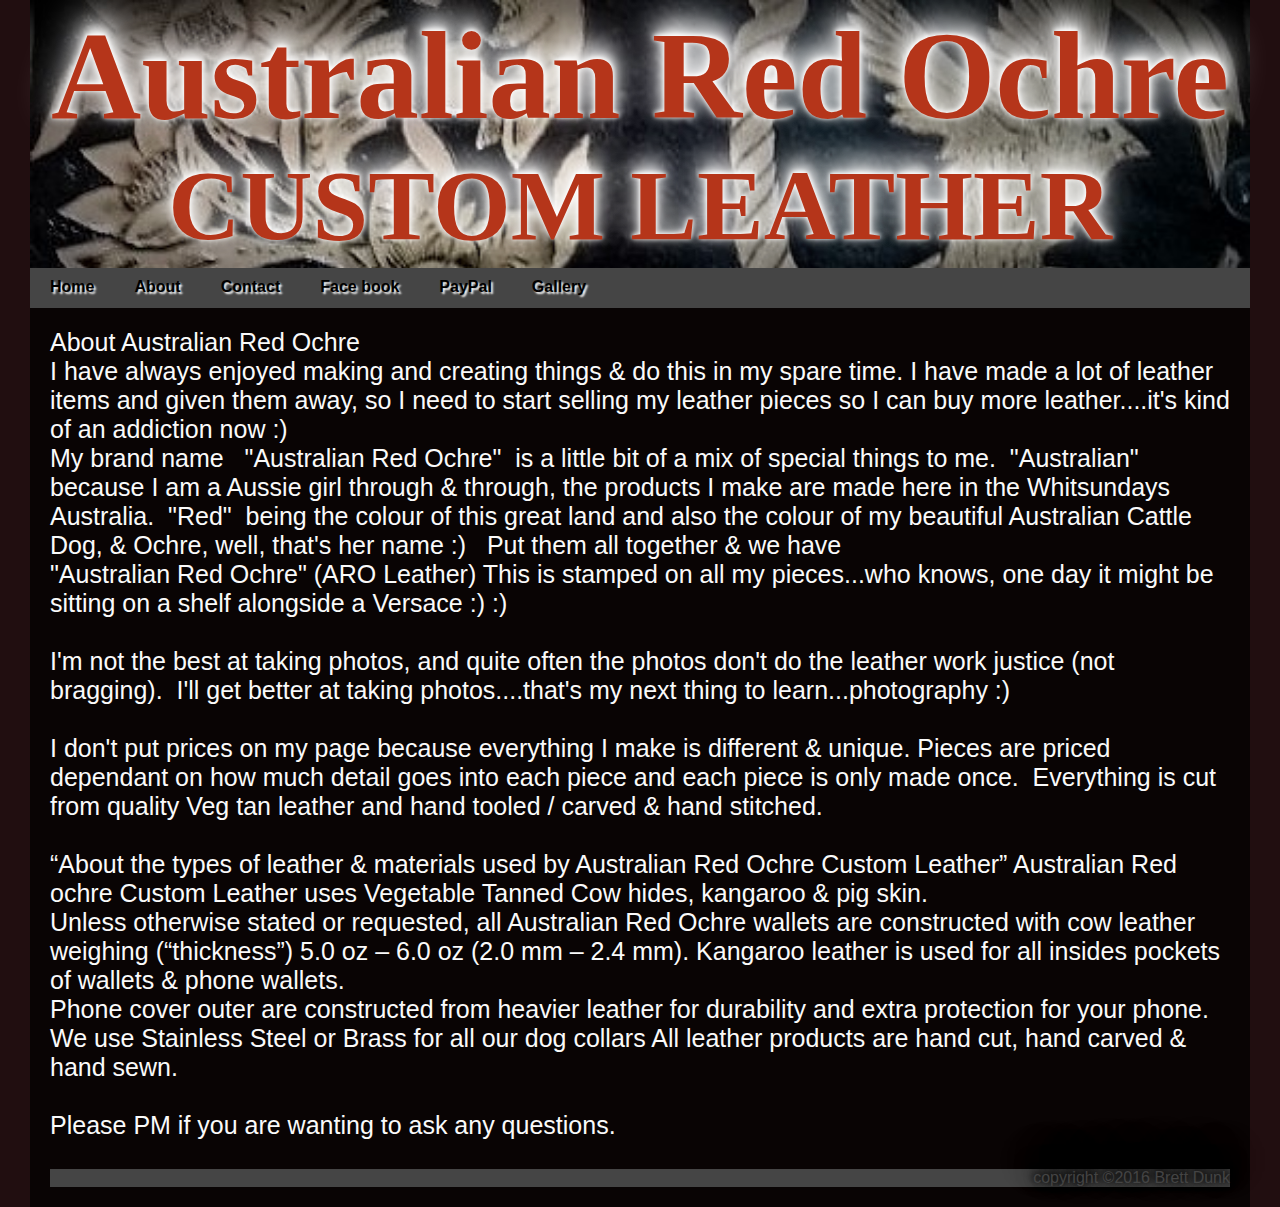
==== about.html @ 4c29d474 "Update about.html" ====
<!DOCUMENT html>
	<html>
		<head>
			<title>AROcustomleather</title>
			<link rel="stylesheet" type="text/css" href="main.css" />
			
		</head>
		<body> 			
				<div id="container">				
					<div id="header">					  
						<h2>Australian Red Ochre</h2>
						<h1>CUSTOM LEATHER</h1>												
					</div>
					<div id="nav">
							<h3></h3>
								<ul>
									<li><a class="selected" href="index.html">Home</a></li>
									<li><a class="selected" href="about.html">About</a></li>
									<li><a class="selected" href="contact.html">Contact</a></li>
									<li><a class="selected" href="https://www.facebook.com/customleatheraustralia/?ref=aymt_homepage_panel"target="_blank">Face book</a></li>
									<li><a class="selected" href=" https://paypal.me/aroleather"target="blank">PayPal</a></li>
									<li><a class="selected" href="gallery.html">Gallery</a></li>
								</ul>							
					</div>										
					<div id="content">												
						<div id="main">
							<div id="text">													
								About Australian Red Ochre
						
							 
								<p>I have always enjoyed making and creating things & do this in my spare time. I have made a lot of leather items and given them away, so I need to start
									selling my leather pieces so I can buy more leather....it's kind of an addiction now :)</p>

								   <p>My brand name &nbsp "Australian Red Ochre"&nbsp is a little bit of a mix of special things to me. &nbsp"Australian"&nbsp because I am a Aussie girl 
									
								   through & through, the products I make are made here in the Whitsundays Australia. &nbsp"Red"&nbsp being the colour of this great land 
									
								   and also the colour of my beautiful Australian Cattle Dog, & Ochre, well, that's her name :) &nbsp Put them all together & we have</p><p>
									
								   "Australian Red Ochre" (ARO Leather) This is stamped on all my pieces...who knows, one day it might be sitting on a shelf  alongside a Versace :) :)</p><br>

								   <p>I'm not the best at taking photos, and quite often the photos don't do the leather work justice (not bragging).&nbsp I'll get better
									
								   at taking photos....that's my next thing to learn...photography :)</p><br>
								   								  
							   
								   I don't put prices on my page because everything I make is different & unique. Pieces are priced dependant on how much
									
								   detail goes into each piece and each piece is only made once.&nbsp Everything is cut from quality Veg tan leather and hand
									
								   tooled / carved & hand stitched.<br><br>
			                                            		“About the types of leather & materials used by Australian Red Ochre Custom Leather”

									Australian Red ochre Custom Leather uses Vegetable Tanned Cow hides, kangaroo & pig skin.<br>

									Unless otherwise stated or requested, all Australian Red Ochre wallets are constructed with cow leather weighing (“thickness”) 5.0 oz – 6.0 oz (2.0 mm – 2.4 mm). 

									Kangaroo leather is used for all insides pockets of wallets & phone wallets.<br> Phone cover outer are constructed from heavier leather for durability
									and extra protection for your phone.

									We use Stainless Steel or Brass for all our dog collars

									All leather products are hand cut, hand carved & hand sewn.<br><br>
																
								        Please PM if you are wanting to ask any questions.<br><br>
					        
							
					        
							   							   
							</div>	 
																
				
						<div id="footer">
							copyright &copy;2016 Brett Dunk
						</div>
					
					</div>		
				</div>
			</div>
													
		  </body>
	</html>
---- main.css ----
*{
    margin: 0px;
    padding: 0px;
    border: 0;
    outline: 0;
}
body, html {
    width:100%;
    min-height: 100%;
}	

body {	
	/*background-image:url('../img/redocher.jpg');*/
	margin: 0px;
    padding: 0px;
	background-repeat:no-repeat;
	background-size: cover;
	font-family: comic-sans,arial;
	background-color: #210e10;
}

h1, h2, h3 {
	color: #b5351a;
	text-shadow: white 0 -1px 4px, white 0 -2px 10px, white 0 -10px 20px, white 0 -18px 40px;
}

h2 {
	font-family: edwardian script itc; font-size: 250%;
}

h1 {
	font-size:200%;color: #b5351a;
}

h3 {
	text-align: center; color: b30000;
	font-size:200%;
}



/*h2 {	
	color: #b5351a;	
    text-shadow: -4px 0 gold, 0 2px white, 1px 0 white, 0  -2px white;
} */

#container{ 
	max-width: 1220px;
	margin-left: auto;
	margin-right: auto;
	
}

@media screen and (max-width:1219px){
	#container{
		width:100%;
	}
}

@media screen and (max-width:640px){
	#container{
		width:640px;
	}
	
}

@media screen and (max-width:320px){
	#container{
		width:320px;
	}
	
}			

	
#header {
	background-image:url('../img/nokia phone wallet4.jpg');
    background-repeat:no-repeat;
	background-size:cover;	
	text-align:center;
	font-family:Cambria;
	font-size: 50px;
	padding:5px ;
}

#content {
	color: rgb(250,250,250);
	background-color: rgba(0,0,0,.7) ;
	padding: 20px;
	
	
}

#main{
    image:float-left
}


#text{
	text-align:left;
	font-size:25px;
}

#nav ul li a {
	text-decoration:none;
	float: left;
	/*display: block; color: green;*/	
	padding: 10px 20px;
	
}

#nav {
	clear:both;
	height: 40px;
	min-width:640px;
	/*background: #a7e0ee;*/
	/*background-image:url('../img/navbg1.jpg');*/
	background-color: #454545;
	
}

#nav ul li a:hover {
	color: white;
	text-shadow:  2px 2px 2px  black;
    
}

#nav ul li {
	list-style: none;
	margin: 0;
	padding: 0;
}

#nav .selected {
	font-weight: bold;

	color: black;
    text-shadow:  2px 2px 2px  white;
}

/*#nav .selected1 {
	font-weight: bold;
	color:red;
}

#nav .selected2 {
	font-weight: bold;
	color:red;
}

#nav .selected3 {
	font-weight: bold;
	color:red;
}

#nav .selected4 {
	font-weight: bold;
	color:red;
}

#nav .selected5 {
	font-weight: bold;
	color:red;
}*/
	
#links {
        position:absolute;
        top:3px;
}

#footer {
	/*padding: 10px;
	/*background-color: #b75c00;
	background-image:url('../img/leather.jpg');
    background-repeat:no-repeat;
	background-size:cover;*/
	text-align: right;
	/*background-image:url('../img/navbg1.jpg');*/
	background-color: #454545;
	color: #444444;
	text-shadow: black 0 -1px 6px, black 0 -2px 10px, black 0 -10px 20px, black 0 -18px 40px;
}
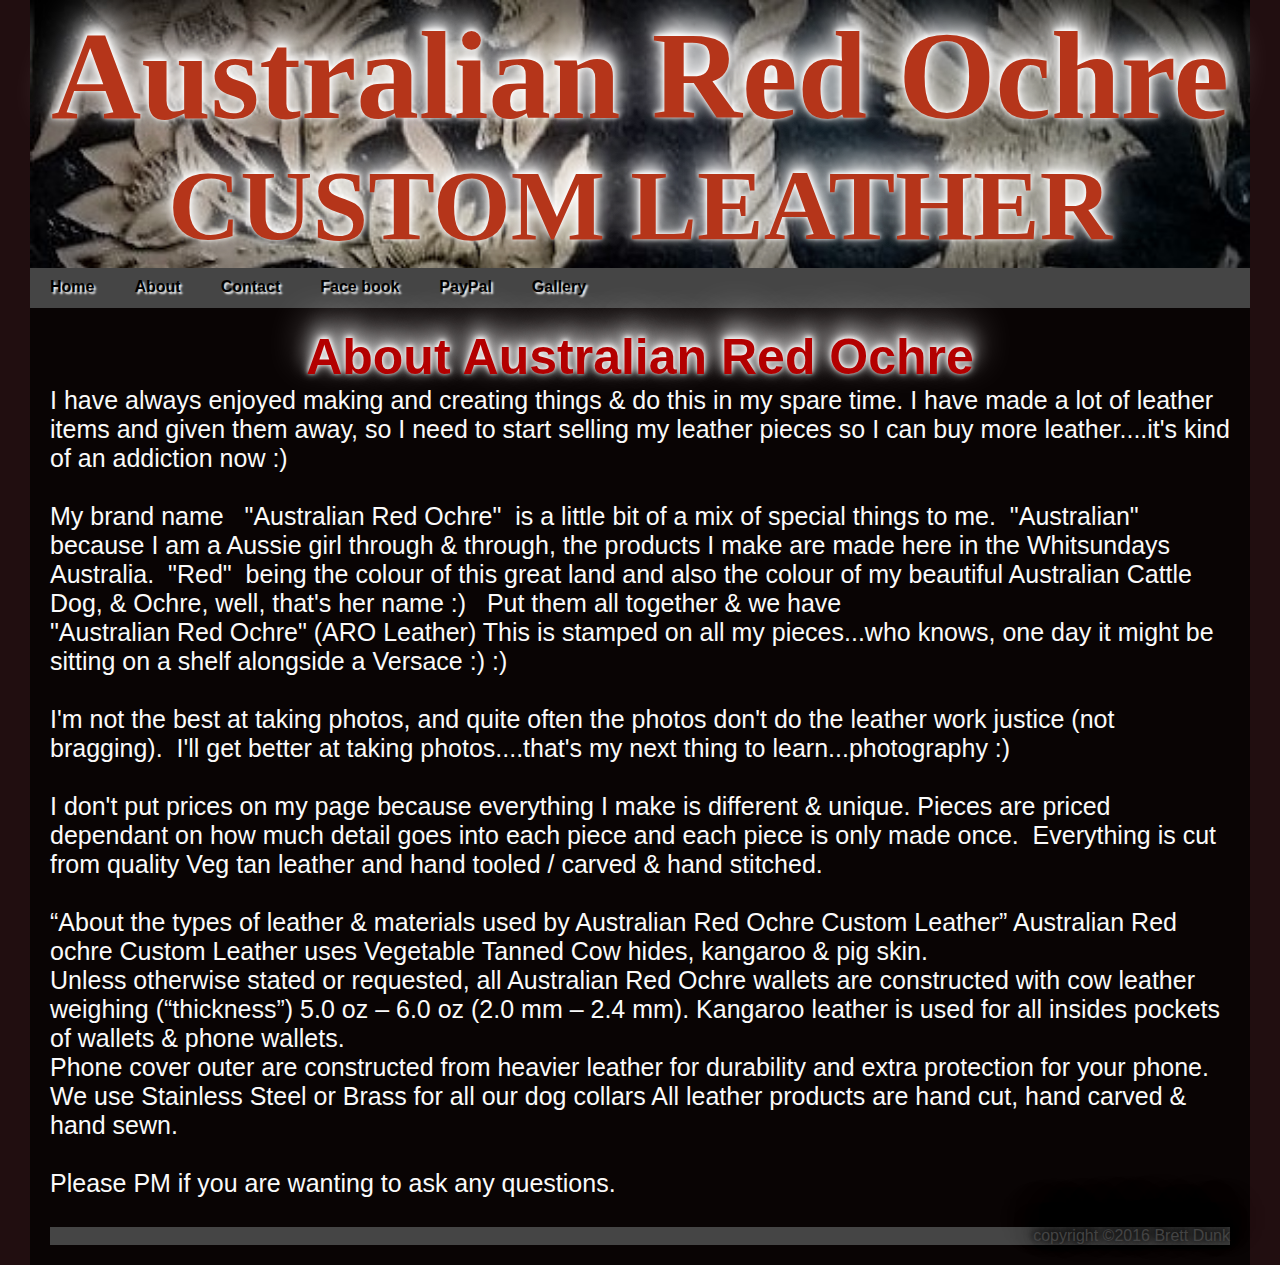
==== commit f3b78251: "Update about.html" ====
--- a/about.html
+++ b/about.html
@@ -25,11 +25,11 @@
 					<div id="content">												
 						<div id="main">
 							<div id="text">													
-								About Australian Red Ochre
+								<h3>About Australian Red Ochre</h3>
 						
 							 
 								<p>I have always enjoyed making and creating things & do this in my spare time. I have made a lot of leather items and given them away, so I need to start
-									selling my leather pieces so I can buy more leather....it's kind of an addiction now :)</p>
+									selling my leather pieces so I can buy more leather....it's kind of an addiction now :)</p><br>
 
 								   <p>My brand name &nbsp "Australian Red Ochre"&nbsp is a little bit of a mix of special things to me. &nbsp"Australian"&nbsp because I am a Aussie girl 
 									
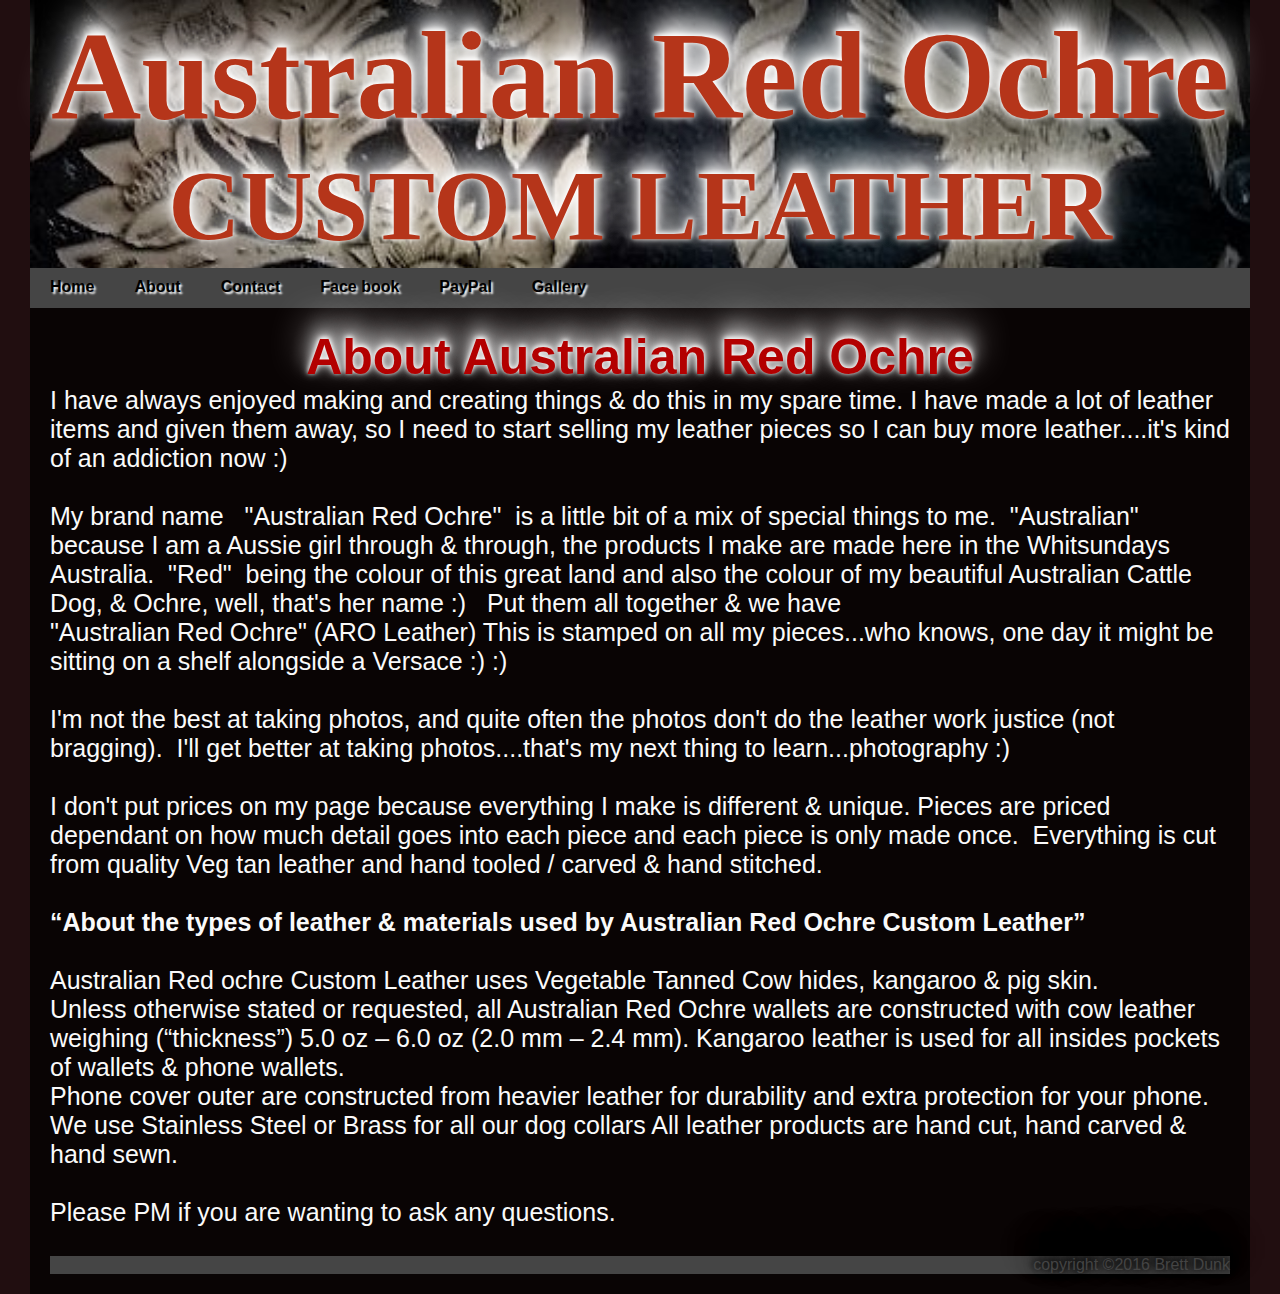
==== commit 373e2831: "Update about.html" ====
--- a/about.html
+++ b/about.html
@@ -49,7 +49,7 @@
 								   detail goes into each piece and each piece is only made once.&nbsp Everything is cut from quality Veg tan leather and hand
 									
 								   tooled / carved & hand stitched.<br><br>
-			                                            		“About the types of leather & materials used by Australian Red Ochre Custom Leather”
+			                                            		<h4>“About the types of leather & materials used by Australian Red Ochre Custom Leather”</h4><br>
 
 									Australian Red ochre Custom Leather uses Vegetable Tanned Cow hides, kangaroo & pig skin.<br>
 
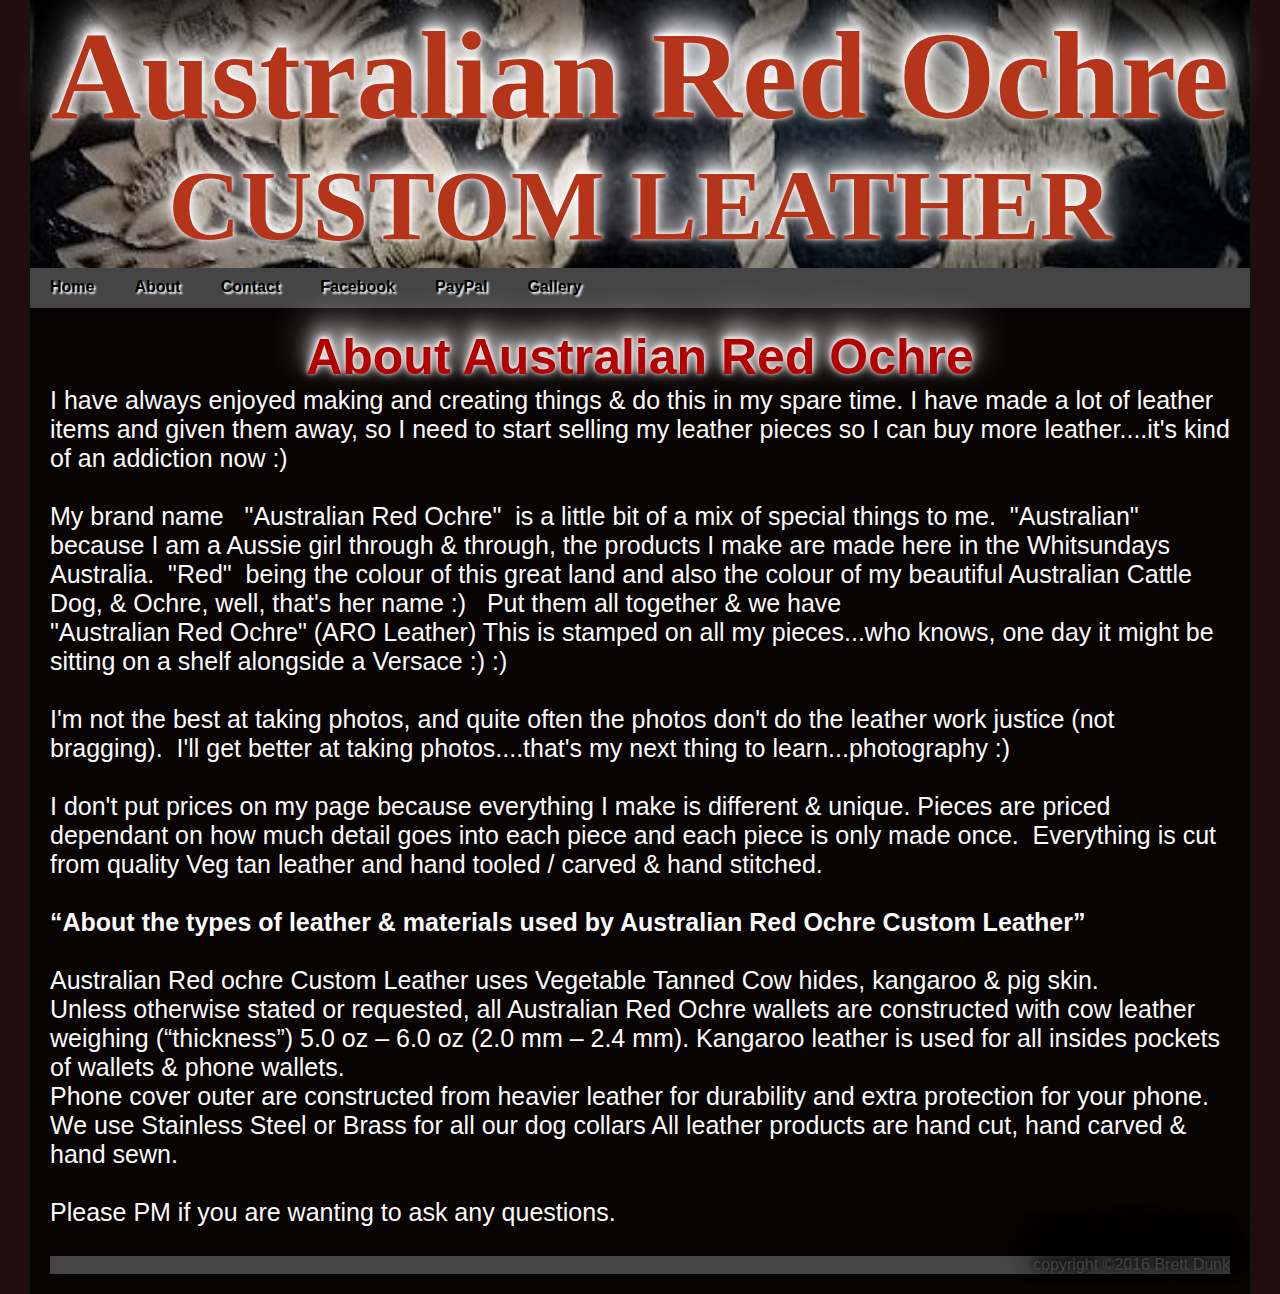
==== commit 4dc9cf11: "Update about.html" ====
--- a/about.html
+++ b/about.html
@@ -17,7 +17,7 @@
 									<li><a class="selected" href="index.html">Home</a></li>
 									<li><a class="selected" href="about.html">About</a></li>
 									<li><a class="selected" href="contact.html">Contact</a></li>
-									<li><a class="selected" href="https://www.facebook.com/customleatheraustralia/?ref=aymt_homepage_panel"target="_blank">Face book</a></li>
+									<li><a class="selected" href="https://www.facebook.com/customleatheraustralia/?ref=aymt_homepage_panel"target="_blank">Facebook</a></li>
 									<li><a class="selected" href=" https://paypal.me/aroleather"target="blank">PayPal</a></li>
 									<li><a class="selected" href="gallery.html">Gallery</a></li>
 								</ul>							
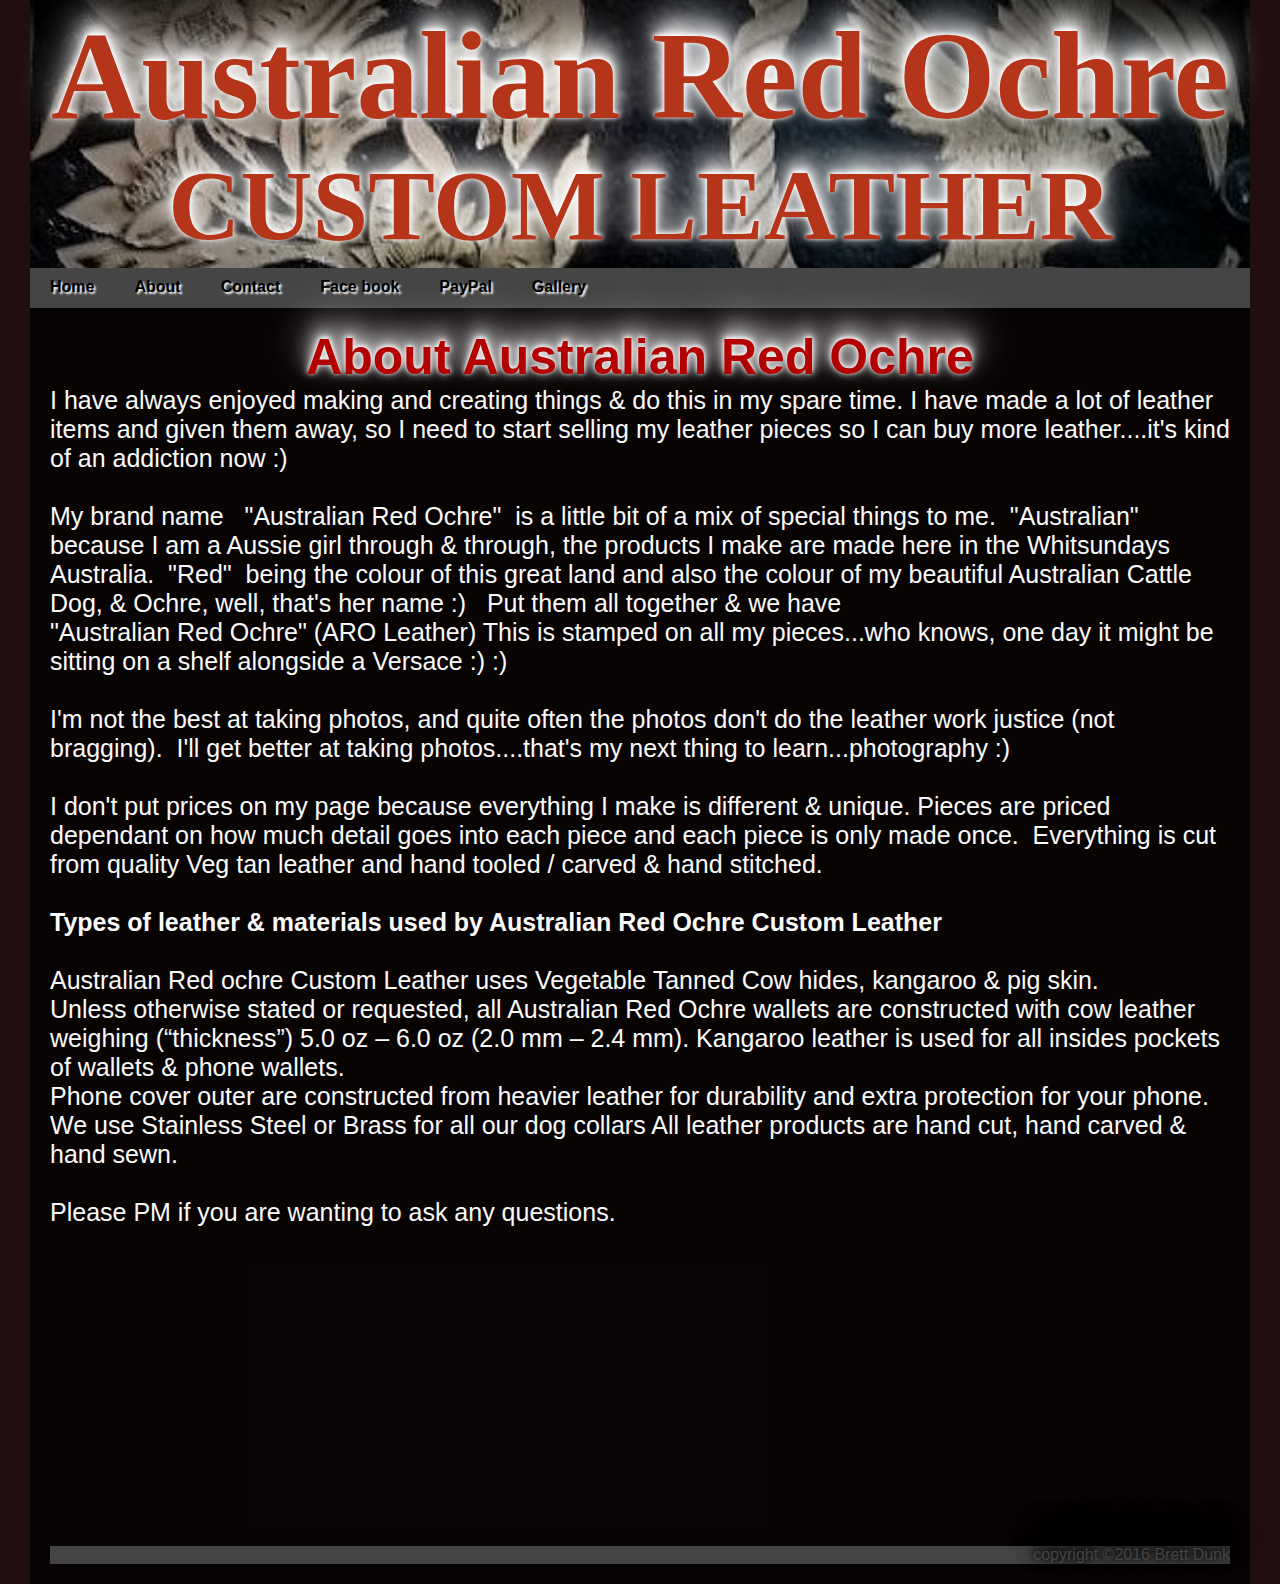
==== commit 79ee6df3: "Update about.html" ====
--- a/about.html
+++ b/about.html
@@ -1,82 +1,56 @@
 <!DOCUMENT html>
 	<html>
-		<head>
-			<title>AROcustomleather</title>
-			<link rel="stylesheet" type="text/css" href="main.css" />
-			
-		</head>
-		<body> 			
-				<div id="container">				
-					<div id="header">					  
-						<h2>Australian Red Ochre</h2>
-						<h1>CUSTOM LEATHER</h1>												
-					</div>
-					<div id="nav">
-							<h3></h3>
-								<ul>
-									<li><a class="selected" href="index.html">Home</a></li>
-									<li><a class="selected" href="about.html">About</a></li>
-									<li><a class="selected" href="contact.html">Contact</a></li>
-									<li><a class="selected" href="https://www.facebook.com/customleatheraustralia/?ref=aymt_homepage_panel"target="_blank">Facebook</a></li>
-									<li><a class="selected" href=" https://paypal.me/aroleather"target="blank">PayPal</a></li>
-									<li><a class="selected" href="gallery.html">Gallery</a></li>
-								</ul>							
-					</div>										
-					<div id="content">												
-						<div id="main">
-							<div id="text">													
-								<h3>About Australian Red Ochre</h3>
-						
-							 
-								<p>I have always enjoyed making and creating things & do this in my spare time. I have made a lot of leather items and given them away, so I need to start
-									selling my leather pieces so I can buy more leather....it's kind of an addiction now :)</p><br>
+		<div id= "head"></div>		
+			<body> 							
+				<div id= "container">
+					<div id="header"></div>					  																						
+						<nav id="nav"></nav>									
+							<div id="content">												
+								<div id="main">
+									<div id="text">													
+										<h3>About Australian Red Ochre</h3>
+										
+										<p>I have always enjoyed making and creating things & do this in my spare time. I have made a lot of leather items and given them away, so I need to start
+											selling my leather pieces so I can buy more leather....it's kind of an addiction now :)</p><br>
 
-								   <p>My brand name &nbsp "Australian Red Ochre"&nbsp is a little bit of a mix of special things to me. &nbsp"Australian"&nbsp because I am a Aussie girl 
-									
-								   through & through, the products I make are made here in the Whitsundays Australia. &nbsp"Red"&nbsp being the colour of this great land 
-									
-								   and also the colour of my beautiful Australian Cattle Dog, & Ochre, well, that's her name :) &nbsp Put them all together & we have</p><p>
-									
-								   "Australian Red Ochre" (ARO Leather) This is stamped on all my pieces...who knows, one day it might be sitting on a shelf  alongside a Versace :) :)</p><br>
+										   <p>My brand name &nbsp "Australian Red Ochre"&nbsp is a little bit of a mix of special things to me. &nbsp"Australian"&nbsp because I am a Aussie girl 
+											
+										   through & through, the products I make are made here in the Whitsundays Australia. &nbsp"Red"&nbsp being the colour of this great land 
+											
+										   and also the colour of my beautiful Australian Cattle Dog, & Ochre, well, that's her name :) &nbsp Put them all together & we have</p><p>
+											
+										   "Australian Red Ochre" (ARO Leather) This is stamped on all my pieces...who knows, one day it might be sitting on a shelf  alongside a Versace :) :)</p><br>
 
-								   <p>I'm not the best at taking photos, and quite often the photos don't do the leather work justice (not bragging).&nbsp I'll get better
-									
-								   at taking photos....that's my next thing to learn...photography :)</p><br>
-								   								  
-							   
-								   I don't put prices on my page because everything I make is different & unique. Pieces are priced dependant on how much
-									
-								   detail goes into each piece and each piece is only made once.&nbsp Everything is cut from quality Veg tan leather and hand
-									
-								   tooled / carved & hand stitched.<br><br>
-			                                            		<h4>“About the types of leather & materials used by Australian Red Ochre Custom Leather”</h4><br>
+										   <p>I'm not the best at taking photos, and quite often the photos don't do the leather work justice (not bragging).&nbsp I'll get better
+											
+										   at taking photos....that's my next thing to learn...photography :)</p><br>
+																		  
+									   
+										   I don't put prices on my page because everything I make is different & unique. Pieces are priced dependant on how much
+											
+										   detail goes into each piece and each piece is only made once.&nbsp Everything is cut from quality Veg tan leather and hand
+											
+										   tooled / carved & hand stitched.<br><br>
+																		<h4>Types of leather & materials used by Australian Red Ochre Custom Leather</h4><br>
 
-									Australian Red ochre Custom Leather uses Vegetable Tanned Cow hides, kangaroo & pig skin.<br>
+											Australian Red ochre Custom Leather uses Vegetable Tanned Cow hides, kangaroo & pig skin.<br>
 
-									Unless otherwise stated or requested, all Australian Red Ochre wallets are constructed with cow leather weighing (“thickness”) 5.0 oz – 6.0 oz (2.0 mm – 2.4 mm). 
+											Unless otherwise stated or requested, all Australian Red Ochre wallets are constructed with cow leather weighing (“thickness”) 5.0 oz – 6.0 oz (2.0 mm – 2.4 mm). 
 
-									Kangaroo leather is used for all insides pockets of wallets & phone wallets.<br> Phone cover outer are constructed from heavier leather for durability
-									and extra protection for your phone.
+											Kangaroo leather is used for all insides pockets of wallets & phone wallets.<br> Phone cover outer are constructed from heavier leather for durability
+											and extra protection for your phone.
 
-									We use Stainless Steel or Brass for all our dog collars
+											We use Stainless Steel or Brass for all our dog collars
 
-									All leather products are hand cut, hand carved & hand sewn.<br><br>
-																
-								        Please PM if you are wanting to ask any questions.<br><br>
-					        
-							
-					        
-							   							   
-							</div>	 
-																
-				
-						<div id="footer">
-							copyright &copy;2016 Brett Dunk
-						</div>
-					
-					</div>		
+											All leather products are hand cut, hand carved & hand sewn.<br><br>
+																		
+												Please PM if you are wanting to ask any questions.<br><br><br><br><br><br><br><br><br><br><br><br>
+
+									</div>   
+								</div>																
+							<div id="footer"></div>
+						</div>										
+					<script src="script.js"></script>	
 				</div>
-			</div>
-													
-		  </body>
+			</body>
 	</html>
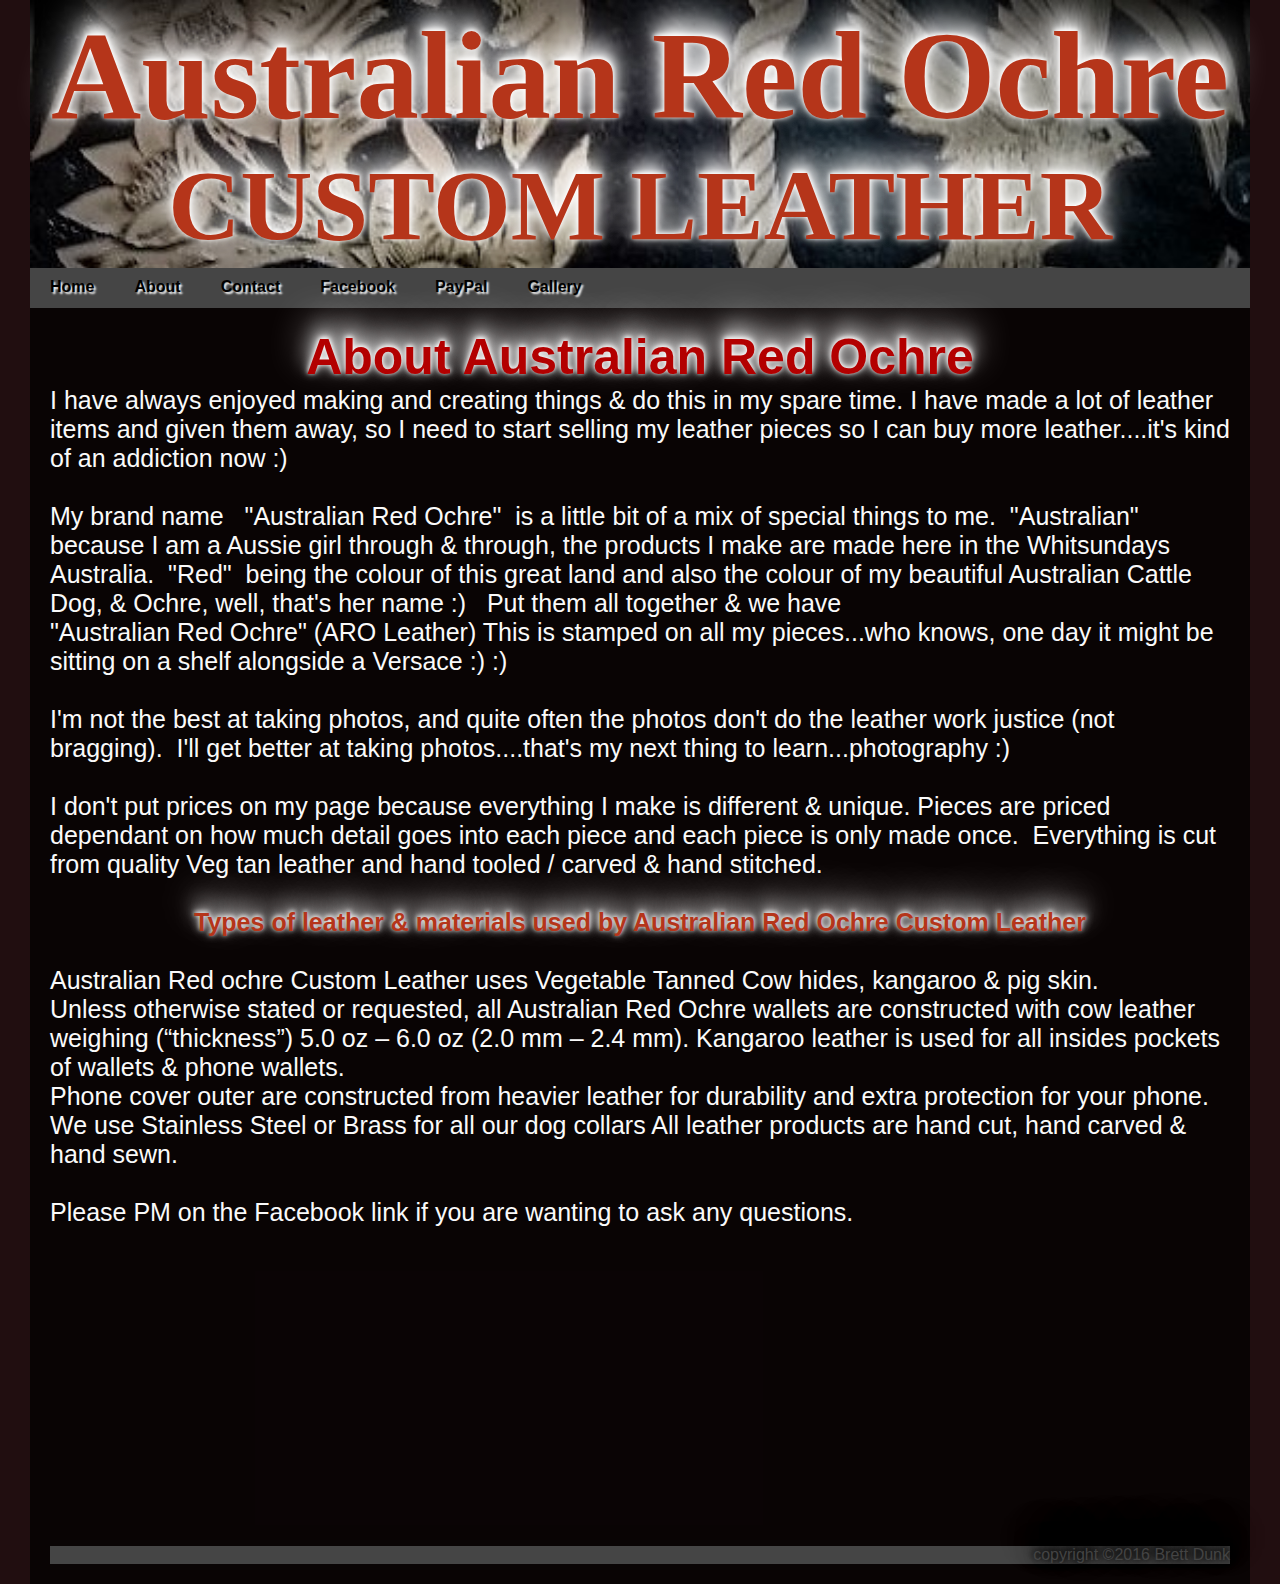
==== commit febb3802: "Update about.html" ====
--- a/about.html
+++ b/about.html
@@ -44,7 +44,7 @@
 
 											All leather products are hand cut, hand carved & hand sewn.<br><br>
 																		
-												Please PM if you are wanting to ask any questions.<br><br><br><br><br><br><br><br><br><br><br><br>
+												Please PM on the Facebook link if you are wanting to ask any questions.<br><br><br><br><br><br><br><br><br><br><br><br>
 
 									</div>   
 								</div>																
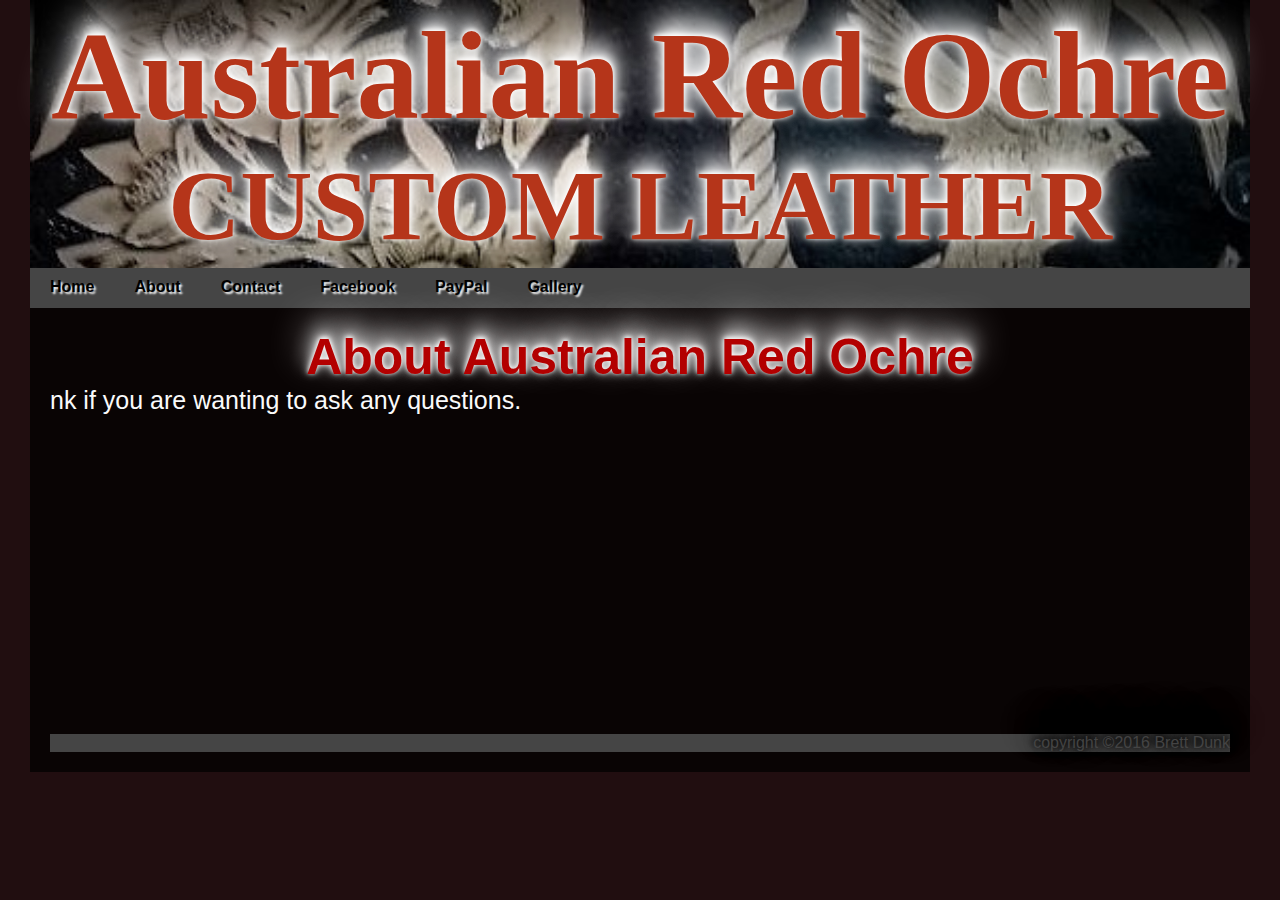
==== commit 13e40a9a: "Update about.html" ====
--- a/about.html
+++ b/about.html
@@ -10,41 +10,7 @@
 									<div id="text">													
 										<h3>About Australian Red Ochre</h3>
 										
-										<p>I have always enjoyed making and creating things & do this in my spare time. I have made a lot of leather items and given them away, so I need to start
-											selling my leather pieces so I can buy more leather....it's kind of an addiction now :)</p><br>
-
-										   <p>My brand name &nbsp "Australian Red Ochre"&nbsp is a little bit of a mix of special things to me. &nbsp"Australian"&nbsp because I am a Aussie girl 
-											
-										   through & through, the products I make are made here in the Whitsundays Australia. &nbsp"Red"&nbsp being the colour of this great land 
-											
-										   and also the colour of my beautiful Australian Cattle Dog, & Ochre, well, that's her name :) &nbsp Put them all together & we have</p><p>
-											
-										   "Australian Red Ochre" (ARO Leather) This is stamped on all my pieces...who knows, one day it might be sitting on a shelf  alongside a Versace :) :)</p><br>
-
-										   <p>I'm not the best at taking photos, and quite often the photos don't do the leather work justice (not bragging).&nbsp I'll get better
-											
-										   at taking photos....that's my next thing to learn...photography :)</p><br>
-																		  
-									   
-										   I don't put prices on my page because everything I make is different & unique. Pieces are priced dependant on how much
-											
-										   detail goes into each piece and each piece is only made once.&nbsp Everything is cut from quality Veg tan leather and hand
-											
-										   tooled / carved & hand stitched.<br><br>
-																		<h4>Types of leather & materials used by Australian Red Ochre Custom Leather</h4><br>
-
-											Australian Red ochre Custom Leather uses Vegetable Tanned Cow hides, kangaroo & pig skin.<br>
-
-											Unless otherwise stated or requested, all Australian Red Ochre wallets are constructed with cow leather weighing (“thickness”) 5.0 oz – 6.0 oz (2.0 mm – 2.4 mm). 
-
-											Kangaroo leather is used for all insides pockets of wallets & phone wallets.<br> Phone cover outer are constructed from heavier leather for durability
-											and extra protection for your phone.
-
-											We use Stainless Steel or Brass for all our dog collars
-
-											All leather products are hand cut, hand carved & hand sewn.<br><br>
-																		
-												Please PM on the Facebook link if you are wanting to ask any questions.<br><br><br><br><br><br><br><br><br><br><br><br>
+										nk if you are wanting to ask any questions.<br><br><br><br><br><br><br><br><br><br><br><br>
 
 									</div>   
 								</div>																
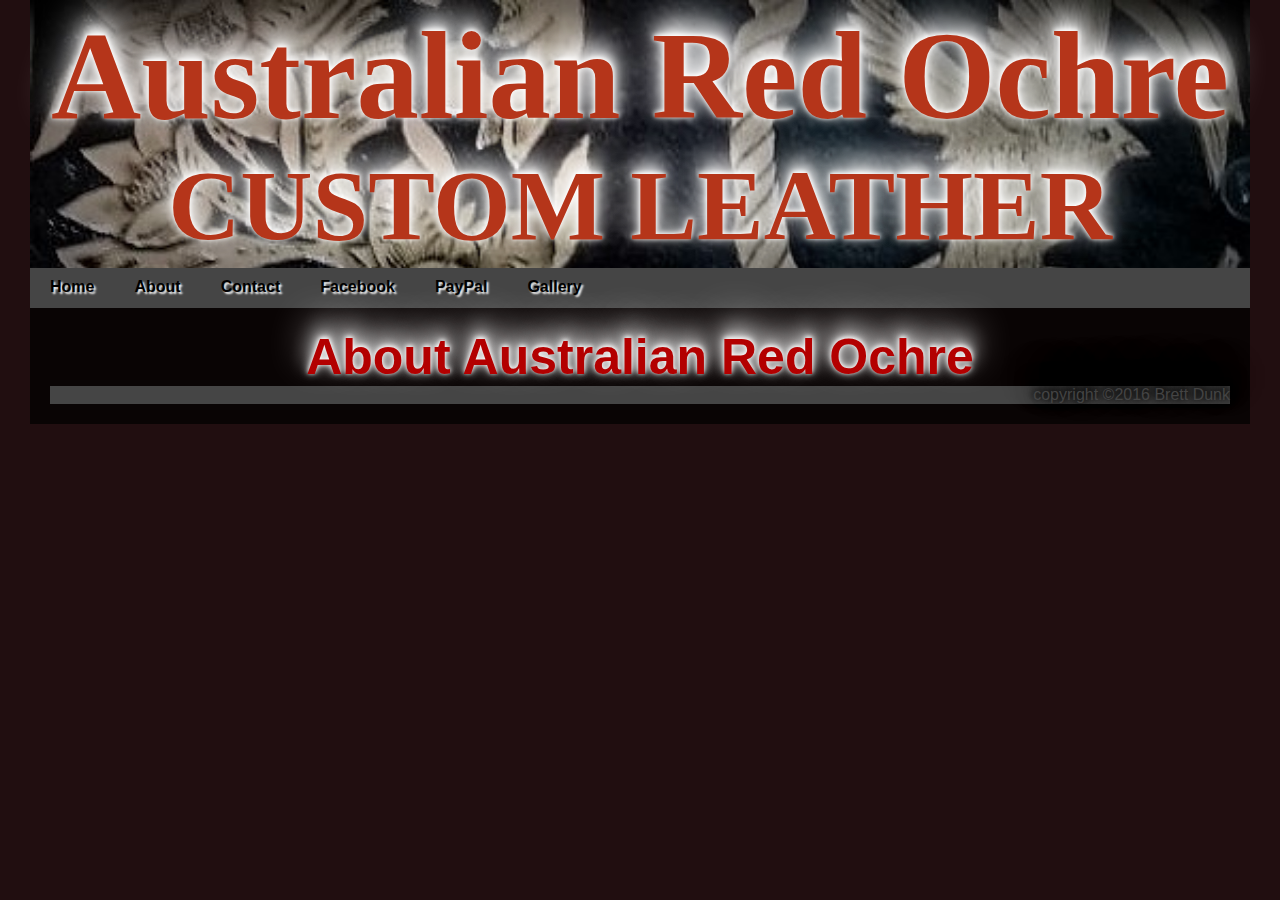
==== commit c5194575: "Update about.html" ====
--- a/about.html
+++ b/about.html
@@ -10,7 +10,7 @@
 									<div id="text">													
 										<h3>About Australian Red Ochre</h3>
 										
-										nk if you are wanting to ask any questions.<br><br><br><br><br><br><br><br><br><br><br><br>
+										
 
 									</div>   
 								</div>																
